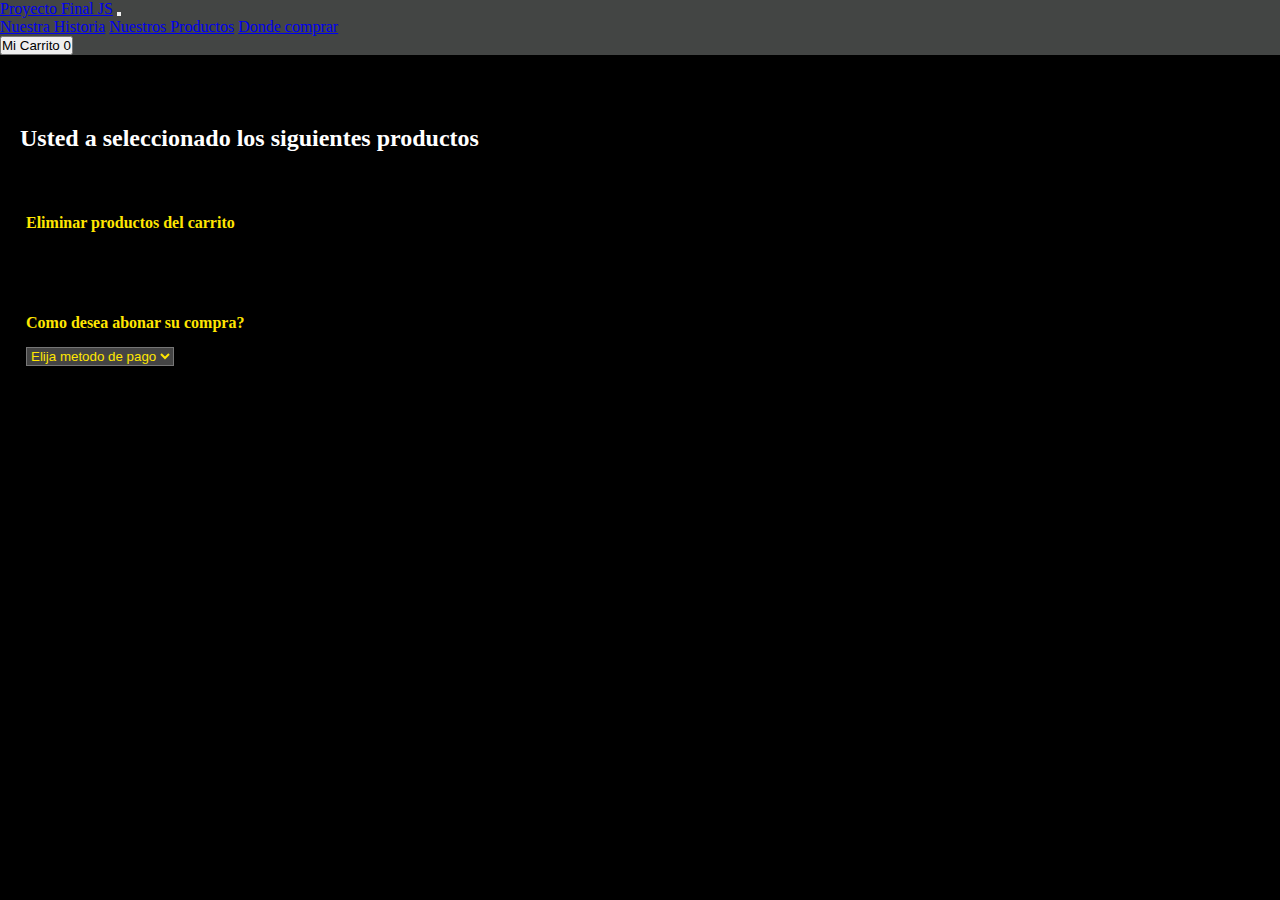
==== pages/carrito.html @ 60eaa80b "aplicamos forma de pago" ====
<!DOCTYPE html>
<html lang="en">
<head>
    <meta charset="UTF-8">
    <meta http-equiv="X-UA-Compatible" content="IE=edge">
    <meta name="viewport" content="width=device-width, initial-scale=1.0">
    <link href="https://cdn.jsdelivr.net/npm/bootstrap@5.2.3/dist/css/bootstrap.min.css" rel="stylesheet" integrity="sha384-rbsA2VBKQhggwzxH7pPCaAqO46MgnOM80zW1RWuH61DGLwZJEdK2Kadq2F9CUG65" crossorigin="anonymous">
    <link rel="stylesheet" href="../css/style.css">
    <title>Home</title>
</head>
<body class="carrito">
    <header>
        <nav class="navbar navbar-expand-lg navbar-dark" style="background-color: #434544;">
            <div class="container-fluid">
              <a class="navbar-brand" href="../index.html"> <img src="" width="auto" height="40" >Proyecto Final JS</a>
              <button class="navbar-toggler" type="button" data-bs-toggle="collapse" data-bs-target="#navbarNavAltMarkup" aria-controls="navbarNavAltMarkup" aria-expanded="false" aria-label="Toggle navigation">
                <span class="navbar-toggler-icon"></span>
              </button>
              <div class="collapse navbar-collapse" id="navbarNavAltMarkup">
                <div class="navbar-nav">
                  <a class="nav-link active" aria-current="page" href="#">Nuestra Historia</a>
                  <a class="nav-link active" aria-current="page" href="#">Nuestros Productos</a>
                  <a class="nav-link active" aria-current="page" href="#">Donde comprar</a>
                </div>
              </div>
              <button type="button" class="btn btn-light miCarrito">Mi Carrito <span id="span">0</button>
            </div>
          </nav>
    </header>

    <div>
        <div class="tituloListaCarrito">
            <h2>Usted a seleccionado los siguientes productos</h2>
        </div>
        <div class="listaCarrito">
            <table class="table table-dark table-hover">
            <thead>
              <tr>
                <th scope="col">Id</th>
                <th scope="col">Producto</th>
                <th scope="col"></th>
                <th scope="col">Precio</th>
              </tr>
            </thead>
            <tbody id="lCarrito">
              
            </tbody>
            <thead>
              <tr class="text-warning">
                <th scope="col">Su total a pagar es</th>
                <th scope="col"></th>
                <th scope="col"></th>
                <th id="totalCarrito" scope="col"></th>
          </table>
        </div>
          <div id="carritoDelete">
            <div class="contenedorParrafo">
              <h2 class="tituloDelete">Eliminar productos del carrito</h2>
            </div>
          <div class="contenedorImagen">
            <a href=""><img class="imagenDelete" src="../images/Delete.png" alt=""></a>
          </div>
        </div>
    </div>
    <div>
      <h2 class="tituloFormaPago">Como desea abonar su compra?</h2>
    </div>
    <div id="contenedorMenu">
      <div>
        <select class="form-select formaPagoMenu" aria-label="Default select example">
          <option selected value="-1">Elija metodo de pago</option>
          <option value="1">Efectivo</option>
          <option value="2">Transferencia</option>
          <option value="3">Tarjeta de Debito</option>
          <option value="4">Tarjeta de Credito</option>
        </select>
      </div>
      <div>
        <select class="form-select formaPagoCuotas" aria-label="Default select example">
          <option selected value="-1">Elija cantidad de cuotas</option>
          <option value="1" data-recargo="1">1 cuota</option>
          <option value="2" data-recargo="1.10">3 cuotas</option>
          <option value="3" data-recargo="1.15">6 cuotas</option>
        </select>
      </div>
    </div> 
    <div>
      <h2 class="totalFormaPago"><strong>Su total a pagar sera de:</strong></h2>
    </div>
    <div>
    <script src="https://cdn.jsdelivr.net/npm/bootstrap@5.2.3/dist/js/bootstrap.bundle.min.js" integrity="sha384-kenU1KFdBIe4zVF0s0G1M5b4hcpxyD9F7jL+jjXkk+Q2h455rYXK/7HAuoJl+0I4" crossorigin="anonymous"></script>

    <script src="../js/carrito.js"></script>
</body>
</html>
---- css/style.css ----
* {
    margin: 0;
    padding: 0;
    box-sizing: border-box;
}

body {
    background-color: black;
}

.grid-catalogo {
    display: grid;
    grid-template-columns: 200px 200px 200px;
    gap: 100px;
    justify-content: center;
    margin-top: 30px;
    margin-bottom: 100px;
}

.grid-producto {
    margin-bottom: -50px;
    border: white solid 4px;
    border-radius: 25px;
    transition: all 0.5s;
    background-color:darkgrey;
}
.grid-catalogo .grid-producto a {
    text-decoration: none;
}
.grid-producto img {
    width: 100%;
    height: auto;
    border-radius: 25px;
    max-height: 259px;
}
.grid-producto:hover {
    transform: scale(1.1);
}
.grid-catalogo h6 {
    text-align: center;
    font-family: 'Franklin Gothic Medium', 'Arial Narrow', Arial, sans-serif;
    font-size: 15px;
    margin: 0%;
    color:black;
    margin-top: 10px;
    max-height: 36px;
}
.grid-catalogo .precio {
    text-align: center;
    font-family: 'Franklin Gothic Medium', 'Arial Narrow', Arial, sans-serif;
    color:white;
    margin-top: 30px;
}

.grid-catalogo .style-button{
    text-align: center;
    margin-bottom: 5px; 
}

.listaCarrito {
    margin-left: 20px;
    margin-right: 20px;
    margin-top: 20px;
}

.tituloListaCarrito {
    margin-left: 20px;
    margin-top: 70px;
    color: white;
}

.carrito {
    background-color: rgb(0, 0, 0);
}

#carritoDelete {
    margin-left: 26px;
}
.contenedorParrafo {
    float: left; 
}
.tituloDelete{
  font-size: 16px;
  color:rgb(255, 230, 0);
}
.contenedorImagen {
    float: left;
    margin-left: 10px;
}

.imagenDelete {
    height: 24px;
    
}
.tituloFormaPago {
    color:rgb(255, 230, 0);
    margin-top: 100px;
    margin-left: 26px;
    font-size: 16px;
}
.totalFormaPago {
    display: none;
    color:rgb(255, 230, 0);
    margin-left: 26px;
    margin-top:15px;
    font-size: 16px;
}

#contenedorMenu {
    width: 400px;
    margin-left: 26px;
    margin-top: 15px;
}

.formaPagoMenu {
    margin-bottom: 10px;
    background-color:rgb(68, 68, 68);
    color: rgb(255, 230, 0);
}

.formaPagoCuotas {
    background-color:rgb(68, 68, 68);
    color: rgb(255, 230, 0);
    display: none;
}
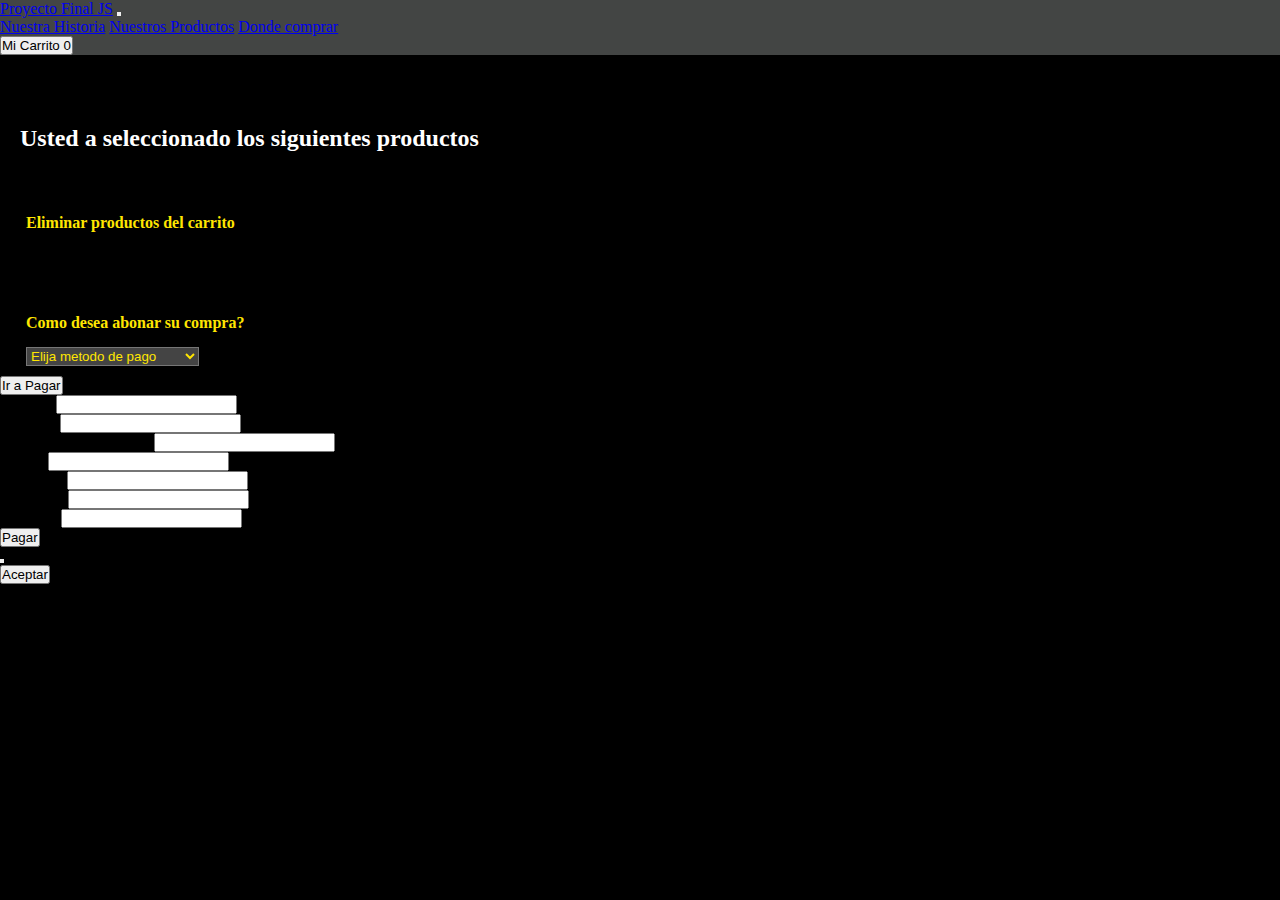
==== commit a45d2979: "agregamos formulario obligatorio" ====
--- a/pages/carrito.html
+++ b/pages/carrito.html
@@ -6,6 +6,7 @@
     <meta name="viewport" content="width=device-width, initial-scale=1.0">
     <link href="https://cdn.jsdelivr.net/npm/bootstrap@5.2.3/dist/css/bootstrap.min.css" rel="stylesheet" integrity="sha384-rbsA2VBKQhggwzxH7pPCaAqO46MgnOM80zW1RWuH61DGLwZJEdK2Kadq2F9CUG65" crossorigin="anonymous">
     <link rel="stylesheet" href="../css/style.css">
+    <link rel="stylesheet" type="text/css" href="https://cdn.jsdelivr.net/npm/toastify-js/src/toastify.min.css">
     <title>Home</title>
 </head>
 <body class="carrito">
@@ -70,7 +71,7 @@
         <select class="form-select formaPagoMenu" aria-label="Default select example">
           <option selected value="-1">Elija metodo de pago</option>
           <option value="1">Efectivo</option>
-          <option value="2">Transferencia</option>
+          <option value="2">Transferencia (10% OFF)</option>
           <option value="3">Tarjeta de Debito</option>
           <option value="4">Tarjeta de Credito</option>
         </select>
@@ -78,9 +79,9 @@
       <div>
         <select class="form-select formaPagoCuotas" aria-label="Default select example">
           <option selected value="-1">Elija cantidad de cuotas</option>
-          <option value="1" data-recargo="1">1 cuota</option>
-          <option value="2" data-recargo="1.10">3 cuotas</option>
-          <option value="3" data-recargo="1.15">6 cuotas</option>
+          <option value="1" data-recargo="1">1 cuota (Sin Interes)</option>
+          <option value="2" data-recargo="1.10">3 cuotas (10%)</option>
+          <option value="3" data-recargo="1.15">6 cuotas (15%)</option>
         </select>
       </div>
     </div> 
@@ -88,8 +89,67 @@
       <h2 class="totalFormaPago"><strong>Su total a pagar sera de:</strong></h2>
     </div>
     <div>
+      <button class="irAPagar">Ir a Pagar</button>
+    </div class="contenedorFormulario">
+      <form class="formularioPago">
+        <div class="mb-3">
+          <label for="exampleInputEmail1" class="form-label">Nombre</label>
+          <input type="text" class="form-control text-input" id="Nombre" required>
+        </div>
+        <div class="mb-3">
+          <label for="exampleInputPassword1" class="form-label">Apellido</label>
+          <input type="text" class="form-control text-input" id="Apellido" required>
+        </div>
+        <div class="mb-3">
+          <label for="exampleInputPassword1" class="form-label">Numero de Documento</label>
+          <input type="number" class="form-control text-input" id="Documento" required>
+        </div>
+        <div class="mb-3">
+          <label for="exampleInputPassword1" class="form-label">E-mail</label>
+          <input type="email" class="form-control text-input" id="E-mail" required>
+        </div>
+        <div class="mb-3">
+          <label for="exampleInputPassword1" class="form-label">Dirección</label>
+          <input type="text" class="form-control text-input" id="Direccion" required>
+        </div>
+        <div class="mb-3">
+          <label for="exampleInputPassword1" class="form-label">Localidad</label>
+          <input type="text" class="form-control text-input" id="Localidad" required>
+        </div>
+        <div class="mb-3">
+          <label for="exampleInputPassword1" class="form-label">Telefono</label>
+          <input type="number" class="form-control text-input" id="Telefono" required>
+        </div>
+        <button type="button" class="btn btn-warning btnPagar" data-bs-toggle="modal" data-bs-target="#exampleModal">Pagar</button>
+      </form>
+    <div>
+    <div class="btnPagar ventanaModal">
+      <div class="modal fade" id="exampleModal" tabindex="-1" aria-labelledby="exampleModalLabel"           aria-hidden="true">
+        <div class="modal-dialog">
+          <div class="modal-content bg-dark">
+            <div class="modal-header">
+              <h1 class="modal-title text-warning fs-5 modal1" id="exampleModalLabel"></h1>
+              <button type="button" class="btn-close" data-bs-dismiss="modal" aria-label="Close"></button>
+            </div>
+            <div class="modal-body text-warning modal2">
+            
+            </div>
+            <div class="modal-body text-warning modal3">
+            
+            </div>
+            <div class="modal-footer">
+              <button type="button" class="btn btn-secondary btnFinalizar" data-bs-dismiss="modal">Aceptar</button>
+            </div>
+          </div>
+        </div>
+      </div>
+    </div>
+
+
+
     <script src="https://cdn.jsdelivr.net/npm/bootstrap@5.2.3/dist/js/bootstrap.bundle.min.js" integrity="sha384-kenU1KFdBIe4zVF0s0G1M5b4hcpxyD9F7jL+jjXkk+Q2h455rYXK/7HAuoJl+0I4" crossorigin="anonymous"></script>
-
+    <script type="text/javascript" src="https://cdn.jsdelivr.net/npm/toastify-js"></script>
     <script src="../js/carrito.js"></script>
+    <script src="//cdn.jsdelivr.net/npm/sweetalert2@11"></script>
 </body>
 </html>
